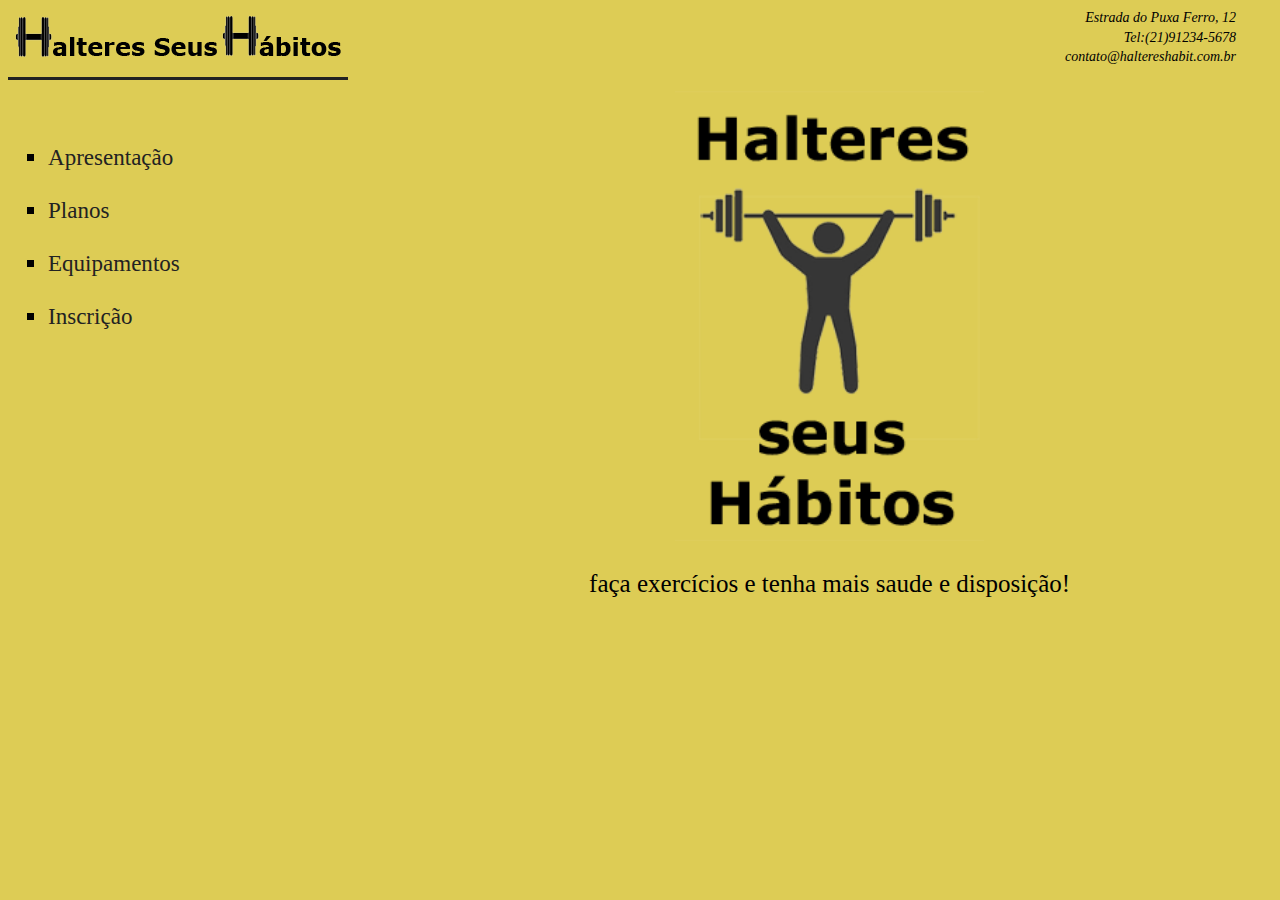
==== index.html @ b6b2b0d8 "styles" ====
<!DOCTYPE html>
<html lang="en">
  <head>
    <meta charset="UTF-8" />
    <meta name="viewport" content="width=device-width, initial-scale=1.0" />
    <title>Document</title>
    <link rel="stylesheet" href="./css/index.css" />
    <link
      rel="stylesheet"
      href="https://fonts.googleapis.com/css?family=Sofia"
    />
  </head>
  <body>
    <header>
      <img
        class="imgLogo"
        src="./Imagens/HalteresSeusHabitosTopo.png"
        alt="HalteresSeusHabitos logo"
      />
      <address class="ender">
        Estrada do Puxa Ferro, 12 <br />
        Tel:(21)91234-5678 <br />
        contato@haltereshabit.com.br
      </address>
    </header>
    <nav>
      <ul>
        <li><a href="">Apresentação</a></li>
        <li><a href="">Planos</a></li>
        <li><a href="">Equipamentos</a></li>
        <li><a href="">Inscrição</a></li>
      </ul>
    </nav>
    <section class="apres">
      <img
        id="apresImg"
        src="./Imagens/HalteresSeusHabitosLogo.png"
        alt="logo"
      />
      <p id="frase">faça exercícios e tenha mais saude e disposição!</p>
    </section>
  </body>
</html>
---- css/index.css ----
html,
body {
  min-height: 100%;
}

body {
  background-color: #ddcc55;
  color: #000000;
  font-size: 16px;
  font-family: "stoke", "Lucida Bright", "liberation";
}

ol,
ul {
  line-height: 200%;
}

a {
  text-decoration: none;
  color: #222222;
}

a:visited {
  color: #222222;
}

header {
  width: 100%;
  display: inline-block;
  margin-bottom: 1px;
}

nav {
  display: block;
  width: 30%;
  float: left;
  font-family: "stoke", "Lucida Bright", "liberation";
}

nav ul {
  font-size: 1.8vw;
  color: #000000;
  line-height: 230%;
  margin-top: 40px;
  list-style-type: square;
}

section {
  display: block;
  width: 70%;
  height: 90%;
  float: right;
}

address {
  float: right;
  padding-right: 4vh;
  font-family: "stoke", "Lucida Bright", "liberation";
}

.ender {
  float: right;
  text-align: right;
  line-height: 140%;
  font-size: 14px;
  font-family: "Karla", "Verdana", "Ubuntu";
}

.imgLogo {
  float: left;
  padding-bottom: 15px;
  margin-bottom: 6px;
  border-bottom: 3px solid #222222;
}

.apres {
  text-align: center;
  font-size: 16px;
}

#apresImg {
  width: 35%;
}

#frase {
  font-size: 25px;
}
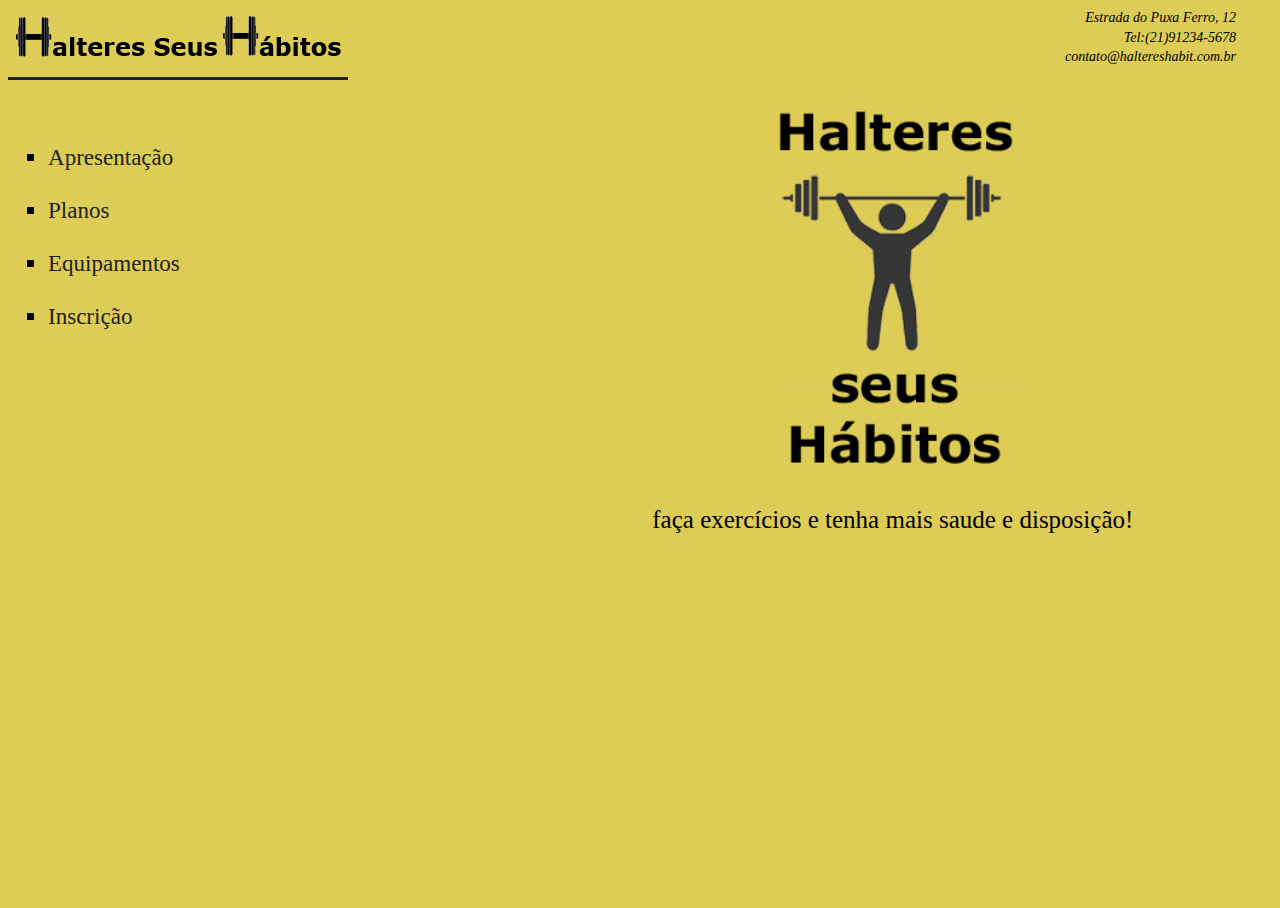
==== commit 32dff3e5: "adding preço page and styles" ====
--- a/index.html
+++ b/index.html
@@ -25,7 +25,7 @@
     </header>
     <nav>
       <ul>
-        <li><a href="">Apresentação</a></li>
+        <li><a href="./html/planos.html">Apresentação</a></li>
         <li><a href="">Planos</a></li>
         <li><a href="">Equipamentos</a></li>
         <li><a href="">Inscrição</a></li>
--- a/css/index.css
+++ b/css/index.css
@@ -1,6 +1,6 @@
 html,
 body {
-  min-height: 100%;
+  height: 100%;
 }
 
 body {
@@ -47,7 +47,7 @@
 
 section {
   display: block;
-  width: 70%;
+  width: 60%;
   height: 90%;
   float: right;
 }
@@ -56,6 +56,15 @@
   float: right;
   padding-right: 4vh;
   font-family: "stoke", "Lucida Bright", "liberation";
+}
+
+h4 {
+  font-size: 14px;
+}
+
+ol {
+  color: #202020;
+  list-style: lower-alpha;
 }
 
 .ender {
@@ -78,6 +87,23 @@
   font-size: 16px;
 }
 
+.titulo {
+  text-align: center;
+}
+
+.listaPlano {
+  text-align: left;
+  margin: auto;
+  width: 300px;
+  color: #202020;
+  padding: 10px 10px 10px 30px;
+  font-size: 12px;
+  background-color: #eeeebb;
+}
+
+.preco {
+  color: #cc0000;
+}
 #apresImg {
   width: 35%;
 }
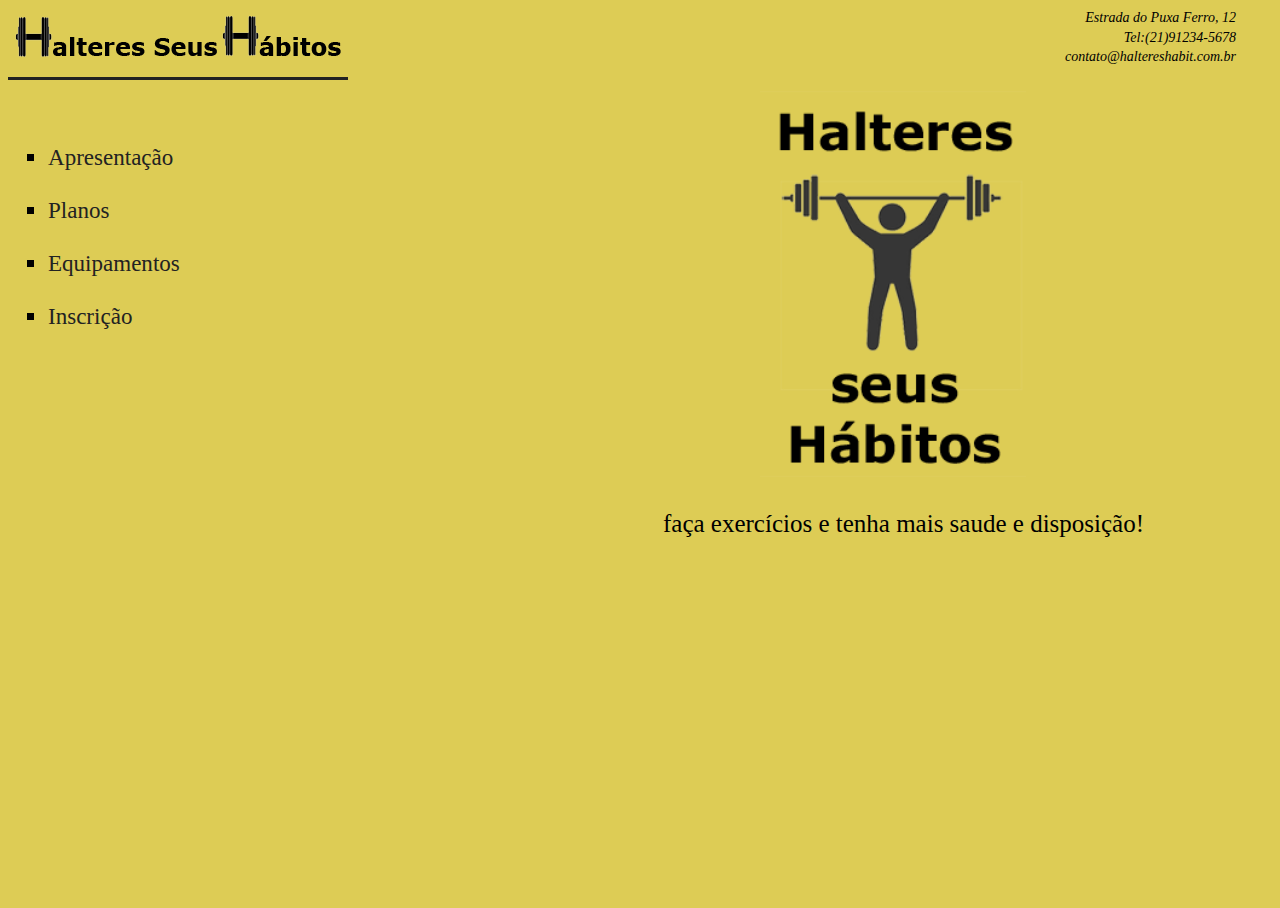
==== commit 0c29a475: "Fixing missing footer" ====
--- a/index.html
+++ b/index.html
@@ -14,7 +14,7 @@
     <header>
       <img
         class="imgLogo"
-        src="./Imagens/HalteresSeusHabitosTopo.png"
+        src="./img/HalteresSeusHabitosTopo.png"
         alt="HalteresSeusHabitos logo"
       />
       <address class="ender">
@@ -23,21 +23,21 @@
         contato@haltereshabit.com.br
       </address>
     </header>
-    <nav>
-      <ul>
-        <li><a href="./html/planos.html">Apresentação</a></li>
-        <li><a href="">Planos</a></li>
-        <li><a href="">Equipamentos</a></li>
-        <li><a href="">Inscrição</a></li>
-      </ul>
-    </nav>
-    <section class="apres">
-      <img
-        id="apresImg"
-        src="./Imagens/HalteresSeusHabitosLogo.png"
-        alt="logo"
-      />
+    <div class="indexDiv">
+      <nav>
+        <ul>
+          <li><a href="">Apresentação</a></li>
+          <li><a href="./html/planos.html">Planos</a></li>
+          <li><a href="./html/equipamentos.html">Equipamentos</a></li>
+          <li><a href="./html/inscricao.html">Inscrição</a></li>
+        </ul>
+      </nav>
+      <section class="apres">
+        <img id="apresImg" src="./img/HalteresSeusHabitosLogo.png" alt="logo" />
+      </section>
+    </div>
+    <footer>
       <p id="frase">faça exercícios e tenha mais saude e disposição!</p>
-    </section>
+    </footer>
   </body>
 </html>
--- a/css/index.css
+++ b/css/index.css
@@ -8,6 +8,14 @@
   color: #000000;
   font-size: 16px;
   font-family: "stoke", "Lucida Bright", "liberation";
+}
+
+footer {
+  text-align: end;
+}
+
+footer p {
+  margin-right: 10vw;
 }
 
 ol,
@@ -48,7 +56,6 @@
 section {
   display: block;
   width: 60%;
-  height: 90%;
   float: right;
 }
 
@@ -65,6 +72,23 @@
 ol {
   color: #202020;
   list-style: lower-alpha;
+}
+
+th {
+  border: 1px solid;
+  padding: 10px;
+}
+
+td {
+  border: 1px solid;
+  padding: 10px;
+  font-size: 12px;
+  background-color: #eeeebb;
+}
+
+table img {
+  width: 100px;
+  height: 100px;
 }
 
 .ender {
@@ -92,8 +116,11 @@
 }
 
 .listaPlano {
+  border: 3px solid #202020;
   text-align: left;
   margin: auto;
+  margin-top: 0px;
+  margin-bottom: 10px;
   width: 300px;
   color: #202020;
   padding: 10px 10px 10px 30px;
@@ -104,6 +131,160 @@
 .preco {
   color: #cc0000;
 }
+
+.tabEquip {
+  border: 1px solid;
+  border-collapse: separate;
+  width: 510px;
+  margin: 10px;
+  font-size: 14px;
+}
+
+.tabTitulo {
+  background-color: #402020;
+  color: #ffffff;
+}
+
+.tabSubTit {
+  background-color: #802020;
+  color: #ffffff;
+}
+
+.imgCel {
+  width: 100px;
+  background-color: #ffffff;
+}
+
+.formul {
+  text-align: left;
+  width: 400px;
+  padding-top: 20px;
+  padding-bottom: 40px;
+  margin-top: 10px;
+  margin-left: auto;
+  margin-right: auto;
+  color: #202020;
+  background-color: #eeeebb;
+  border: 3px solid #202020;
+  font-size: 12px;
+}
+
+.fsPessoal {
+  width: 340px;
+  margin-left: auto;
+  margin-right: auto;
+}
+
+.fsGenero {
+  float: right;
+  margin-top: 10px;
+  margin-right: 10px;
+}
+
+.fsCartao {
+  width: 94%;
+  margin-left: auto;
+  margin-right: auto;
+}
+
+.linhaNome {
+  height: 30px;
+  width: 340px;
+  padding-top: 8px;
+}
+
+.linhaDados {
+  height: 130px;
+  width: 340px;
+}
+
+.ColDirMat {
+  text-align: end;
+  float: right;
+}
+
+.ColEsqPes {
+  float: left;
+}
+
+.ColLavCrd {
+  width: 270px;
+  height: 30px;
+  text-align: left;
+  float: left;
+}
+
+.ColValTot {
+  width: 220px;
+  text-align: left;
+  float: left;
+  display: block;
+}
+
+.entDireita {
+  margin-right: 20px;
+  margin-top: 12px;
+  float: right;
+}
+
+.inpTelef {
+  width: 90px;
+  float: right;
+}
+
+.numQD {
+  width: 60px;
+}
+
+.numDD {
+  width: 35px;
+}
+
+.btnRight {
+  margin-top: 6px;
+  float: right;
+}
+
+.btnMatPlan {
+  margin-top: 6px;
+}
+
+.labelDados {
+  float: left;
+}
+
+.indexDiv {
+  width: 100%;
+  display: inline-block;
+}
+
+#inpIdade {
+  margin-left: 20px;
+}
+
+#dadosPes {
+  width: 44%;
+  float: left;
+}
+
+#inpNome {
+  width: 220px;
+  margin-left: 19px;
+}
+
+#inpNCC {
+  margin-top: 2px;
+  width: 130px;
+}
+
+#inpMat {
+  width: 70px;
+}
+
+#inpVal {
+  width: 50px;
+}
+
 #apresImg {
   width: 35%;
 }
